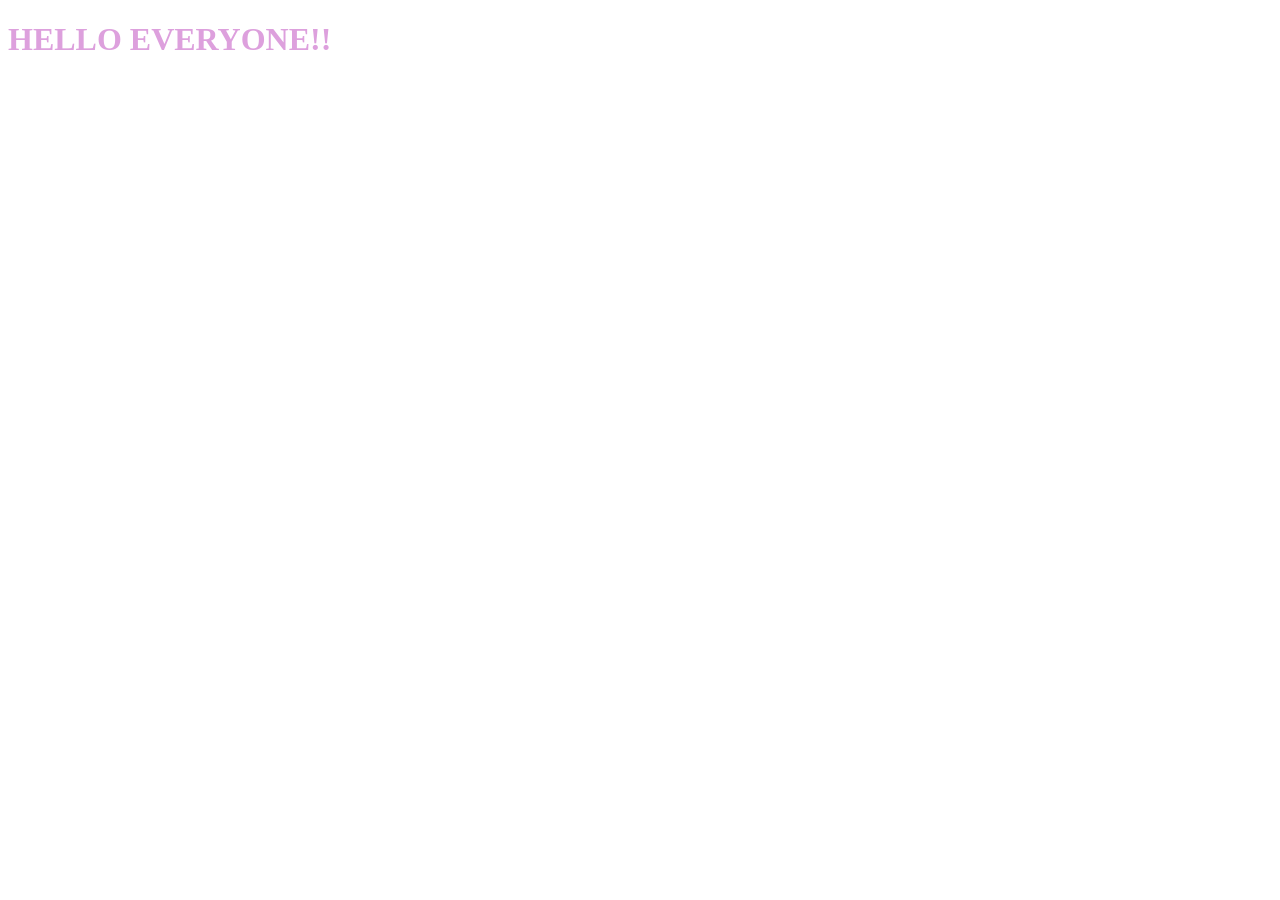
==== src/main/resources/static/index.html @ f457165c "second commit" ====
<!DOCTYPE html>
<html lang="en">
<head>
  <meta charset="UTF-8">
  <meta name="viewport" content="width=device-width, initial-scale=1.0">
  <title>Document</title>
  <link rel="stylesheet" href="index.css">
</head>
<body>
  <h1> HELLO EVERYONE!! </h1>
  <script src="index.js"></script>
</body>
</html>
---- src/main/resources/static/index.css ----
h1{
    color :plum
}
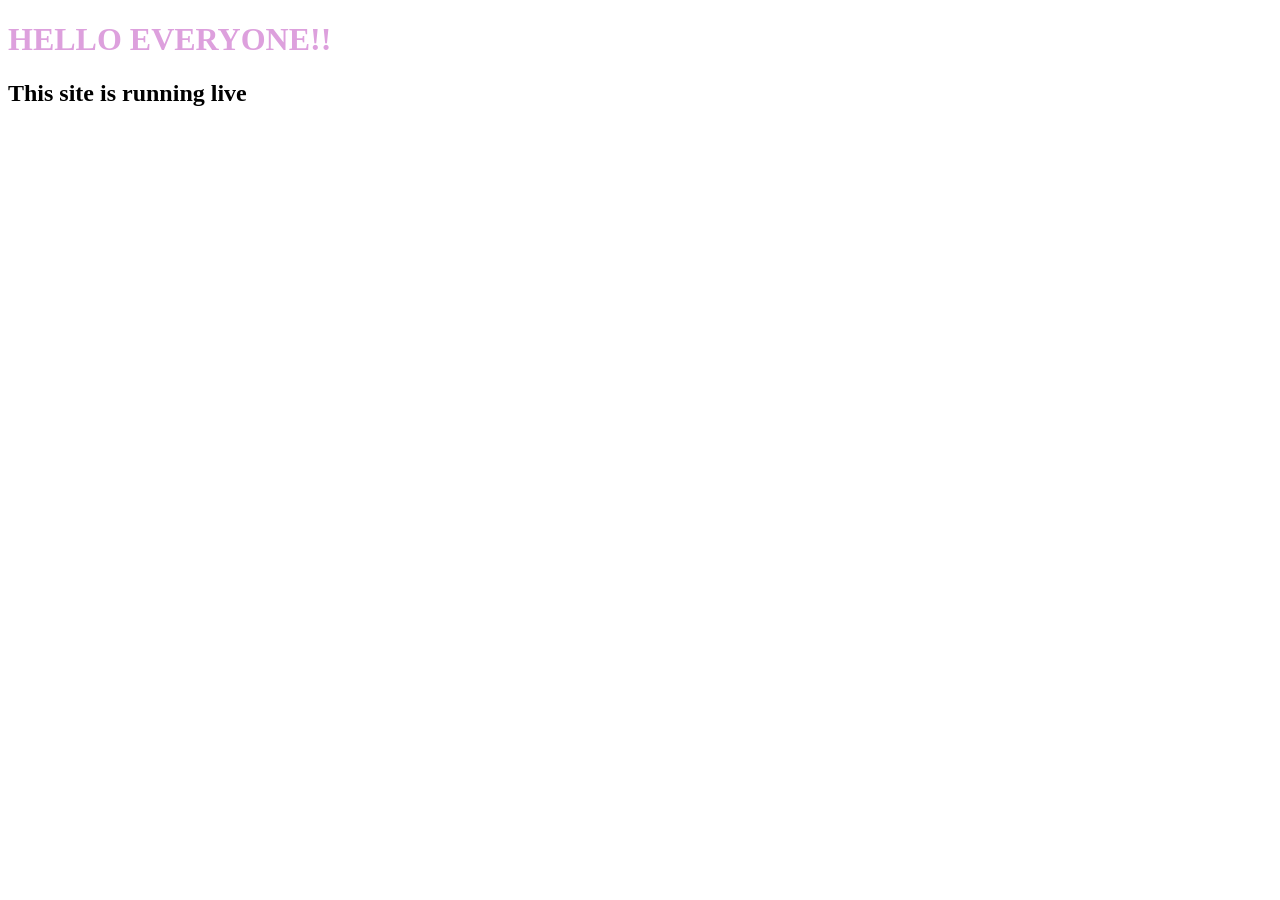
==== commit 9b177123: "live" ====
--- a/src/main/resources/static/index.html
+++ b/src/main/resources/static/index.html
@@ -9,6 +9,7 @@
 </head>
 <body>
   <h1> HELLO EVERYONE!! </h1>
+  <h2> This site is running live </h2>
   <script src="index.js"></script>
 </body>
 </html>
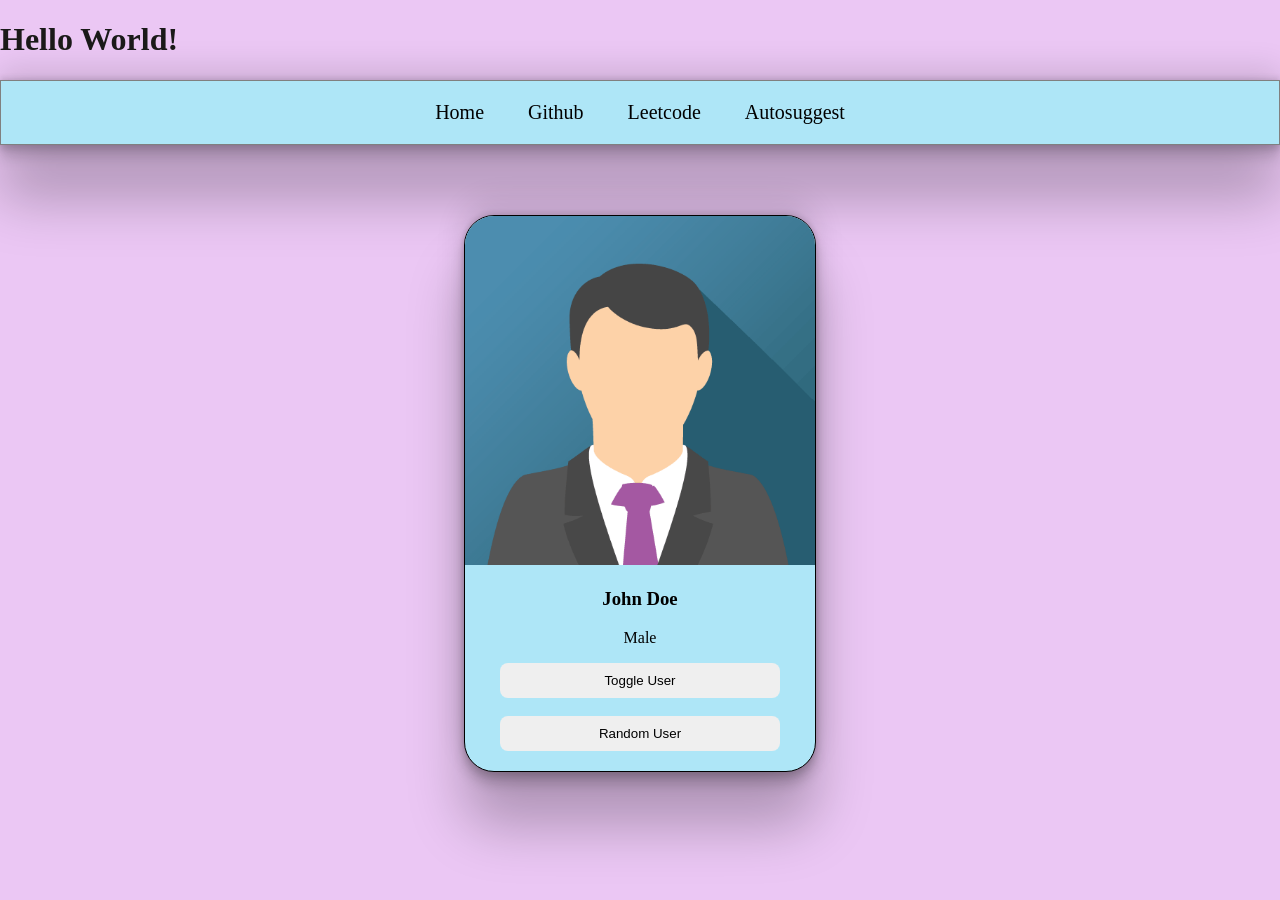
==== commit b607bccb: "card commit" ====
--- a/src/main/resources/static/index.html
+++ b/src/main/resources/static/index.html
@@ -1,15 +1,29 @@
-
 <!DOCTYPE html>
 <html lang="en">
 <head>
-  <meta charset="UTF-8">
-  <meta name="viewport" content="width=device-width, initial-scale=1.0">
-  <title>Document</title>
-  <link rel="stylesheet" href="index.css">
+    <meta charset="UTF-8">
+    <meta name="viewport" content="width=device-width, initial-scale=1.0">
+    <title>Auto Suggest</title>
+    <link rel="stylesheet" href="index.css">
 </head>
 <body>
-  <h1> HELLO EVERYONE!! </h1>
-  <h2> This site is running live </h2>
-  <script src="index.js"></script>
+     <h1>Hello World!</h1>
+     <div class="navbar">
+        <a href="">Home</a>
+        <a href="https://github.com/">Github</a>
+        <a href="">Leetcode</a>
+        <a href="">Autosuggest</a>
+     </div>
+
+     <div class="card">
+        <img src="john.png" alt="image not found">
+        <h3 id="user-name">John Doe</h3>
+        <p>Male</p>
+        <button>Toggle User</button>
+        <br>
+        <br>
+        <button> Random User</button>
+     </div>
+    <script src="index.js"></script>
 </body>
 </html>
--- a/src/main/resources/static/index.css
+++ b/src/main/resources/static/index.css
@@ -1,3 +1,57 @@
-h1{
-    color :plum
+body{
+    margin: 0px;
+    background-color: rgba(226, 173, 240, 0.684);
+}
+
+h1 {
+    color: rgb(26, 25, 25);
+}
+
+.navbar{
+    border-style: solid;
+    border-width: 1px;
+    border-color: gray;
+    padding: 20px;
+    text-align: center;
+    background-color: rgb(174, 230, 247);
+    box-shadow: rgba(0, 0, 0, 0.25) 0px 54px 55px, rgba(0, 0, 0, 0.12) 0px -12px 30px, rgba(0, 0, 0, 0.12) 0px 4px 6px, rgba(0, 0, 0, 0.17) 0px 12px 13px, rgba(0, 0, 0, 0.09) 0px -3px 5px;
+}
+
+.navbar a{
+    padding: 20px;
+    text-decoration: none;
+    color: black;
+    font-size: 20px;
+}
+
+.navbar a:hover{
+    color: rgb(4, 123, 62);
+    background-color: rgba(254, 139, 229, 0.392);
+}
+
+.card{
+    border: 1px solid black;
+    width: 350px;
+    border-radius: 30px;
+    text-align: center;
+    margin-top: 70px;
+    overflow: hidden;
+    /* margin-left: 40%; */
+    margin-left: auto;
+    margin-right: auto;
+    padding-bottom: 20px;
+    background-color: rgb(174, 230, 247);
+    box-shadow: rgba(0, 0, 0, 0.25) 0px 54px 55px, rgba(0, 0, 0, 0.12) 0px -12px 30px, rgba(0, 0, 0, 0.12) 0px 4px 6px, rgba(0, 0, 0, 0.17) 0px 12px 13px, rgba(0, 0, 0, 0.09) 0px -3px 5px;
+}
+
+.card img{
+    /* width: 300px; */
+    width: 100%;
+}
+
+.card button{
+    border-style: none;
+    padding: 10px;
+    width: 80%;
+    border-radius: 8px;
 }
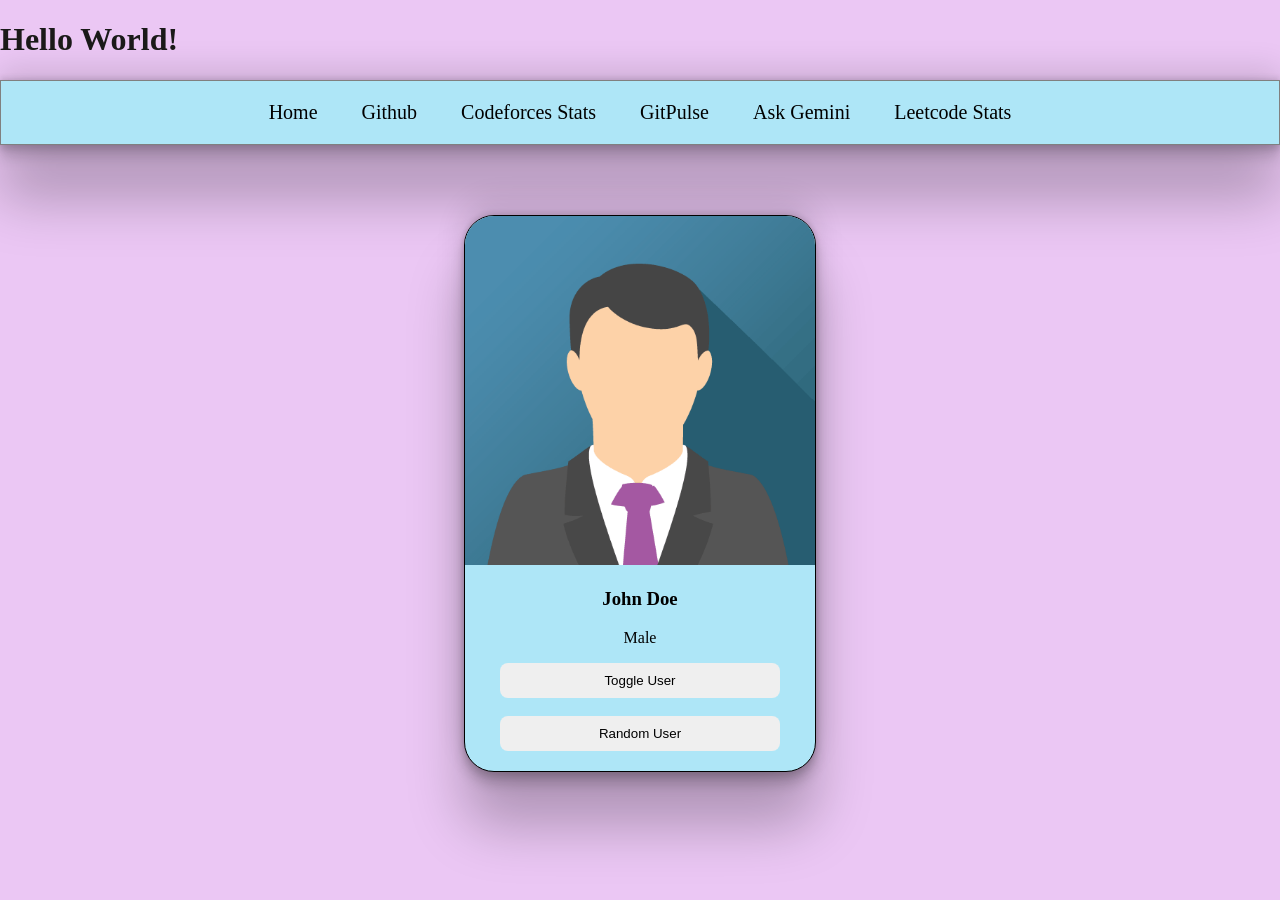
==== commit ce7e6d97: "leet commit" ====
--- a/src/main/resources/static/index.html
+++ b/src/main/resources/static/index.html
@@ -11,18 +11,20 @@
      <div class="navbar">
         <a href="">Home</a>
         <a href="https://github.com/">Github</a>
-        <a href="">Leetcode</a>
-        <a href="">Autosuggest</a>
+        <a href="codeforces-stats.html" target="_blank">Codeforces Stats</a>
+        <a href="gitpulse.html" target="_blank">GitPulse</a>
+        <a href="ask-gemini.html" target="_blank">Ask Gemini</a>
+        <a href="leetcode-stats.html" target="_blank">Leetcode Stats</a>
      </div>
 
      <div class="card">
-        <img src="john.png" alt="image not found">
+        <img id="user-image" src="john.png" alt="image not found">
         <h3 id="user-name">John Doe</h3>
-        <p>Male</p>
-        <button>Toggle User</button>
+        <p id="user-gender">Male</p>
+        <button onclick="toggleUser()">Toggle User</button>
         <br>
         <br>
-        <button> Random User</button>
+        <button onclick="randomUser()">Random User</button>
      </div>
     <script src="index.js"></script>
 </body>
--- a/src/main/resources/static/index.css
+++ b/src/main/resources/static/index.css
@@ -54,4 +54,8 @@
     padding: 10px;
     width: 80%;
     border-radius: 8px;
+}
+.card button:hover{
+    background-color: rgb(7, 98, 51);
+    color: white;
 }
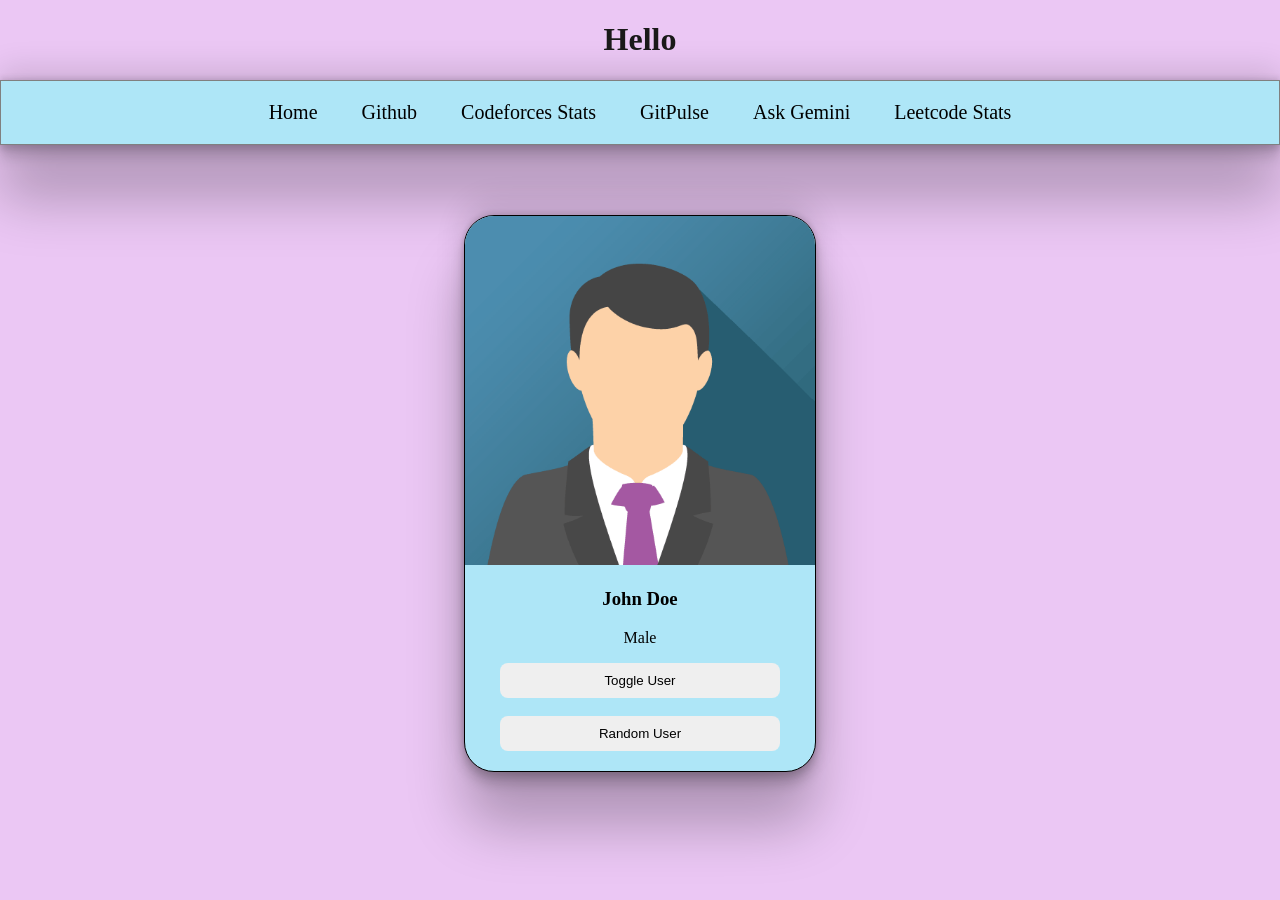
==== commit ec3caeb5: "final commit" ====
--- a/src/main/resources/static/index.html
+++ b/src/main/resources/static/index.html
@@ -7,10 +7,10 @@
     <link rel="stylesheet" href="index.css">
 </head>
 <body>
-     <h1>Hello World!</h1>
+     <h1>Hello </h1>
      <div class="navbar">
         <a href="">Home</a>
-        <a href="https://github.com/">Github</a>
+        <a href="https://github.com/" target="_blank">Github</a>
         <a href="codeforces-stats.html" target="_blank">Codeforces Stats</a>
         <a href="gitpulse.html" target="_blank">GitPulse</a>
         <a href="ask-gemini.html" target="_blank">Ask Gemini</a>
--- a/src/main/resources/static/index.css
+++ b/src/main/resources/static/index.css
@@ -5,6 +5,7 @@
 
 h1 {
     color: rgb(26, 25, 25);
+    text-align: center;
 }
 
 .navbar{
